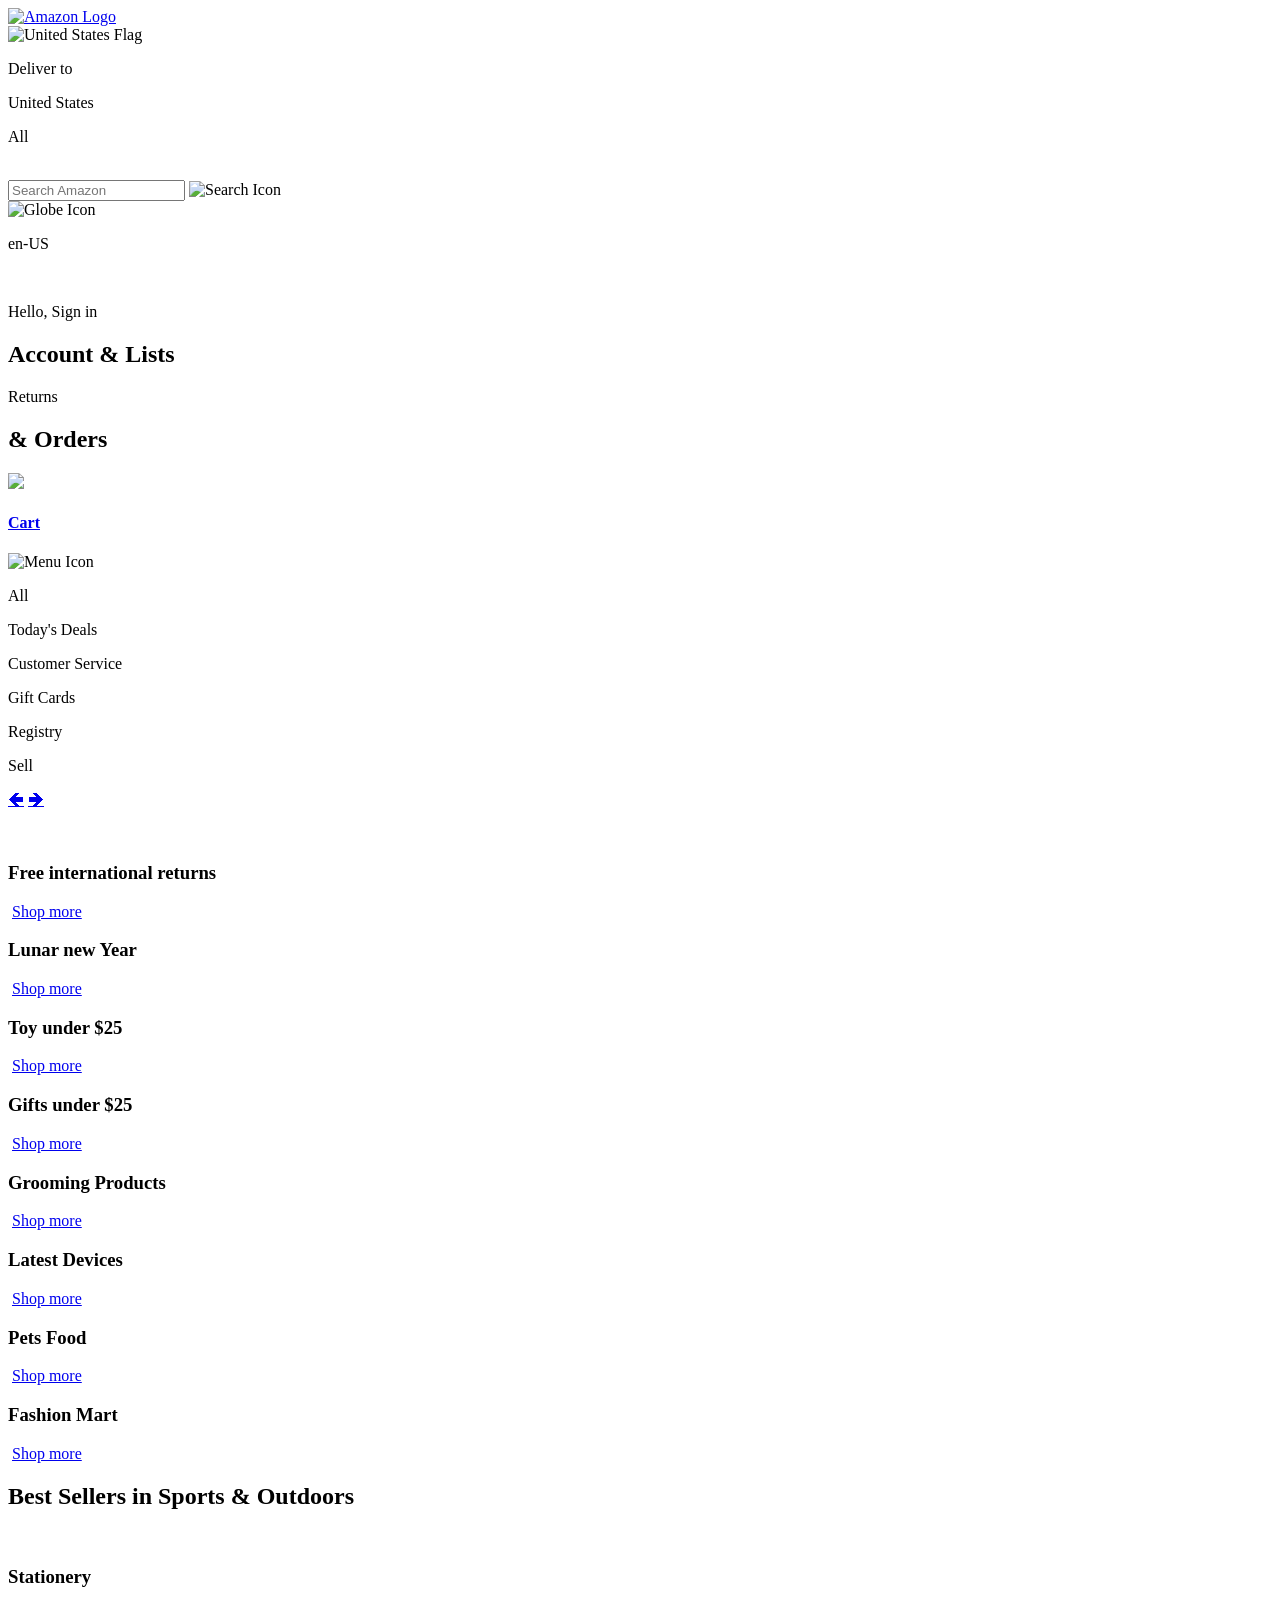
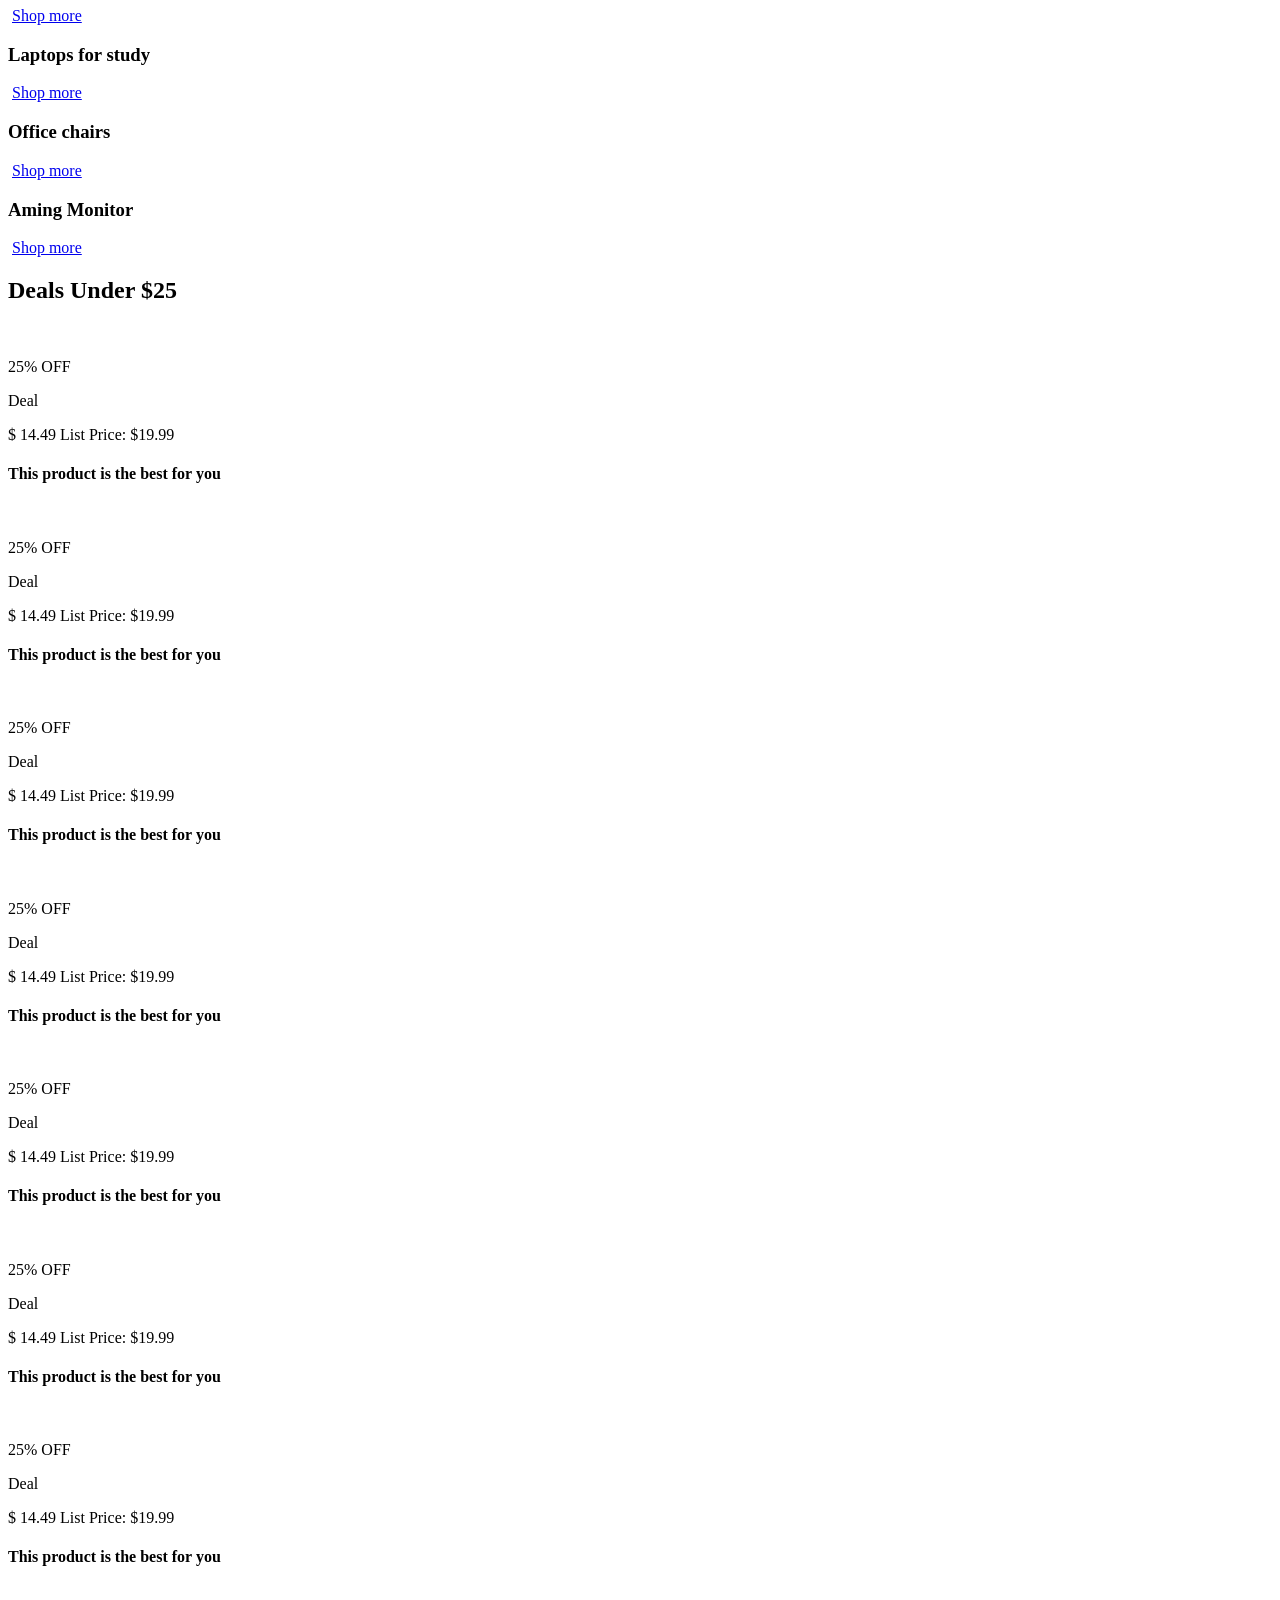
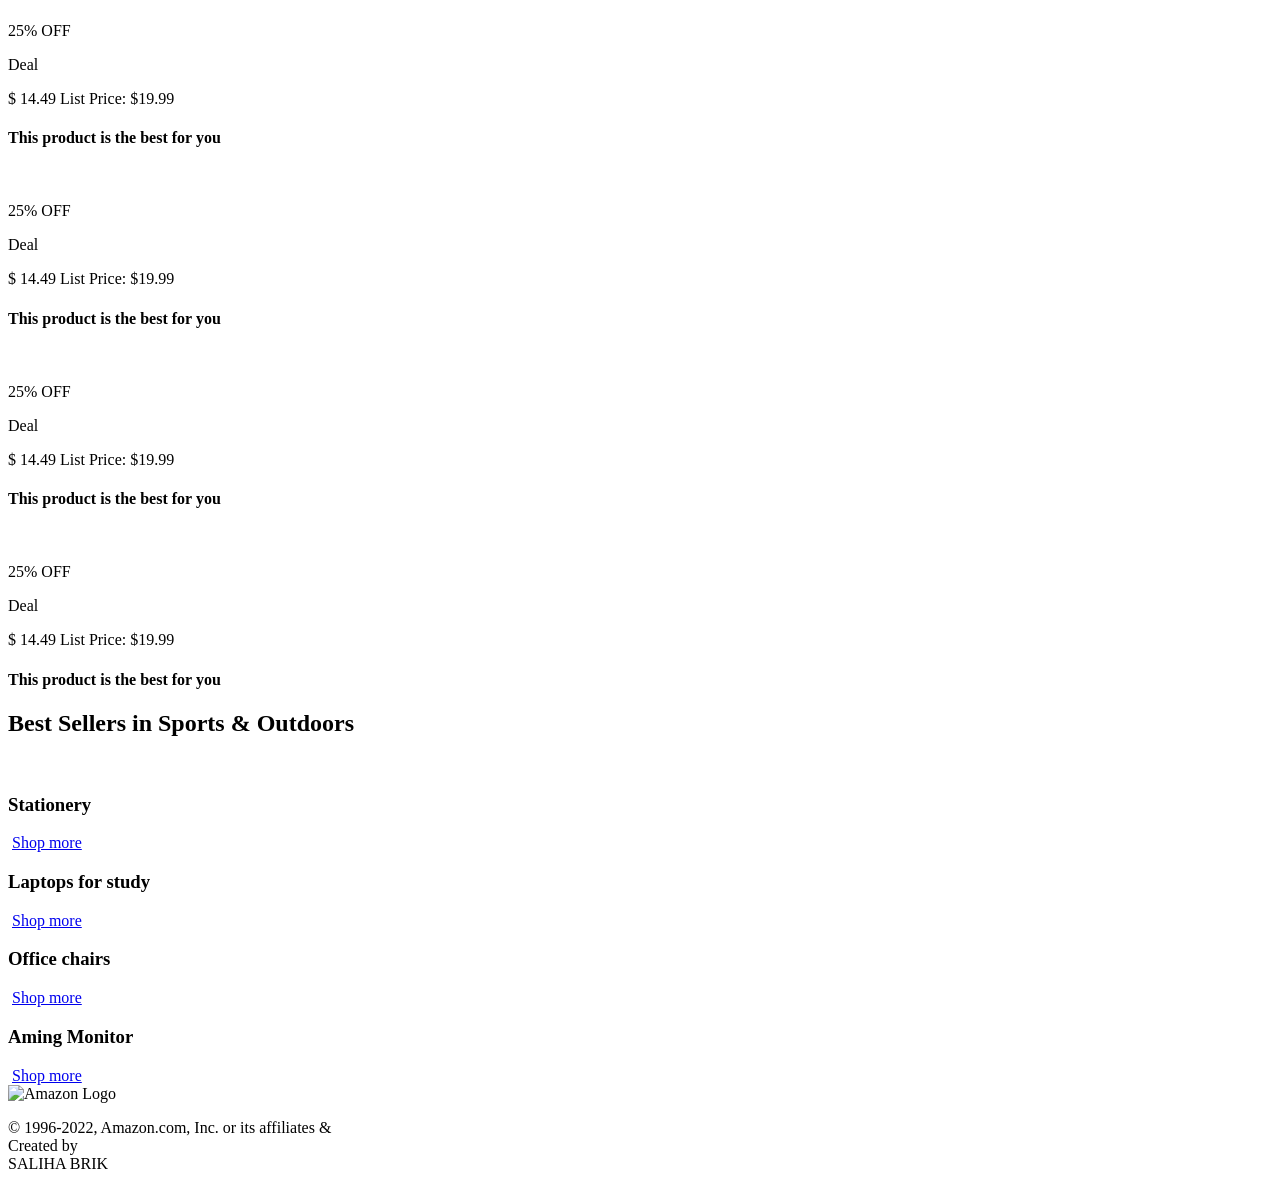
==== index.html @ 46a5f121 "Create index.html" ====
<!DOCTYPE html>
<html>
    <head>
        <meta charset="utf-8">
        <meta name="viewport" content="width=device-width, initial-scale=1.0">
        <meta http-equiv="X-UA-Compatible" content="ie=edge">
        <link rel="stylesheet" href="style.css">

        <title>Amazon Clone</title>
    </head>
    <body>
        <nav>
        <a href="/">
            <img src="./assets/amazon_logo.png" width="100" alt="Amazon Logo">
        </a>
        <div class="nav-country">

            <img src="./assets/location_icon.png" height="20" alt="United States Flag">
            <div>
                <p>Deliver to</p>
                <p>United States</p>
            </div>
        </div>
            <div class="nav-search">
                <div class="nav-search-gategory">
                    <p>All</p>
                    <img src="./assets/dropdown_icon.png" height="12" alt="">
                </div>
                <input type="text" class="nav-search-input" placeholder="Search Amazon">
                <img src="./assets/search_icon.png" class="nav-search-icon" alt="Search Icon">
            </div>

            <div class="nav-language">
                <img src="./assets/us_flag.png" width="20px" alt="Globe Icon">
                <p>en-US</p>
                <img src="./assets/dropdown_icon.png" width="12px" alt="">

            </div>

            <div class="nav-text">
                <p>Hello, Sign in</p>
                <h1>Account & Lists <img src="./assets/dropdown_icon.png" width="8px" alt=""> </h1>

            </div>
            <div class="nav-text">
                <p>Returns</p>
                <h1>& Orders </h1>

            </div>
            <a href="./cart.html" class="nav-cart">
                <img src="./assets/cart_icon.png" width="35px">
                <h4>Cart</h4>
            </a>

        </nav>

        <!--------------------------------------->
    <div class="nav-bottom">
        <div>
            <img src="./assets/menu_icon.png" width="25px" alt="Menu Icon">
            <p>All</p>
        </div>
        <p>Today's Deals</p>
        <p>Customer Service</p>
        <p>Gift Cards</p>
        <p>Registry</p>
        <p>Sell</p>
    </div>

    <!--------------------------------------->

    <div class="header-slider">
        <a href="#" class="control-prev">&#129144</a>
        <a href="#" class="control-next">&#129146</a>
        <ul>
            <img src="./assets/header1.jpg" class="header-img" alt="">
            <img src="./assets/header2.jpg"class="header-img" alt="">
            <img src="./assets/header3.jpg"class="header-img" alt="">
            <img src="./assets/header4.jpg" class="header-img"alt="">
            <img src="./assets/header5.jpg" class="header-img"alt="">
            <img src="./assets/header6.jpg" class="header-img"alt="">

        </ul>
    </div>

    <div class="box-row header-box">
        <div class="box-col">
            <h3>Free international returns</h3>
            <img src="./assets/box1-1.jpg" alt="">
            <a href="#">Shop more</a>
        </div>
        <div class="box-col">
            <h3>Lunar new Year</h3>
            <img src="./assets/box1-2.jpg" alt="">
            <a href="#">Shop more</a>
        </div>
        <div class="box-col">
            <h3>Toy under $25</h3>
            <img src="./assets/box1-3.jpg" alt="">
            <a href="#">Shop more</a>
        </div>
        <div class="box-col">
            <h3> Gifts under $25</h3>
            <img src="./assets/box1-4.jpg" alt="">
            <a href="#">Shop more</a>
        </div>
    <div class="box-row ">
        <div class="box-col">
            <h3>Grooming Products</h3>
            <img src="./assets/box2-1.jpg" alt="">
            <a href="#">Shop more</a>
        </div>
        <div class="box-col">
            <h3>Latest Devices</h3>
            <img src="./assets/box2-2.jpg" alt="">
            <a href="#">Shop more</a>
        </div>
        <div class="box-col">
            <h3>Pets Food </h3>
            <img src="./assets/box2-3.jpg" alt="">
            <a href="#">Shop more</a>
        </div>
        <div class="box-col">
            <h3>Fashion Mart</h3>
            <img src="./assets/box2-4.jpg" alt="">
            <a href="#">Shop more</a>
        </div>
    </div>
    <div class="products-slider">
        <h2>Best Sellers in Sports & Outdoors</h2>
        <div class="products">
            <img src="./assets/product1-1.jpg" alt="">
            <img src="./assets/product1-2.jpg" alt="">
            <img src="./assets/product1-3.jpg" alt="">
            <img src="./assets/product1-4.jpg" alt="">
            <img src="./assets/product1-5.jpg" alt="">
            <img src="./assets/product1-6.jpg" alt="">
            <img src="./assets/product1-7.jpg" alt="">
            <img src="./assets/product1-8.jpg" alt="">
            <img src="./assets/product1-9.jpg" alt="">
            <img src="./assets/product1-10.jpg" alt="">
        </div>
    </div>
    <div class="box-row ">
        <div class="box-col">
            <h3>Stationery</h3>
            <img src="./assets/box3-1.jpg" alt="">
            <a href="#">Shop more</a>
        </div>
        <div class="box-col">
            <h3>Laptops for study</h3>
            <img src="./assets/box3-2.jpg" alt="">
            <a href="#">Shop more</a>
        </div>
        <div class="box-col">
            <h3>Office chairs </h3>
            <img src="./assets/box3-3.jpg" alt="">
            <a href="#">Shop more</a>
        </div>
        <div class="box-col">
            <h3> Aming Monitor</h3>
            <img src="./assets/box3-4.jpg" alt="">
            <a href="#">Shop more</a>
        </div>
    </div>
    <div class="products-slider-with-price">
        <h2>Deals Under $25</h2>
        <div class="products">
        <div class="product-card">
            <div class="product-img-container">
                <img src="./assets/product2-1.jpg" alt="">
            </div>
            <div class="product-offer">
                <p>25% OFF</p> <span>Deal</span>
            </div>
            <p class="product-price">$ <span>14.49</span> List Price: $19.99</p>
            <h4>This product is the best for you </h4>

        </div>
        <div class="product-card">
            <div class="product-img-container">
                <img src="./assets/product2-2.jpg" alt="">
            </div>
            <div class="product-offer">
                <p>25% OFF</p> <span>Deal</span>
            </div>
            <p class="product-price">$ <span>14.49</span> List Price: $19.99</p>
            <h4>This product is the best for you </h4>

        </div>
        <div class="product-card">
            <div class="product-img-container">
                <img src="./assets/product2-3.jpg" alt="">
            </div>
            <div class="product-offer">
                <p>25% OFF</p> <span>Deal</span>
            </div>
            <p class="product-price">$ <span>14.49</span> List Price: $19.99</p>
            <h4>This product is the best for you </h4>

        </div>
        <div class="product-card">
            <div class="product-img-container">
                <img src="./assets/product2-4.jpg" alt="">
            </div>
            <div class="product-offer">
                <p>25% OFF</p> <span>Deal</span>
            </div>
            <p class="product-price">$ <span>14.49</span> List Price: $19.99</p>
            <h4>This product is the best for you </h4>

        </div>
        <div class="product-card">
            <div class="product-img-container">
                <img src="./assets/product2-5.jpg" alt="">
            </div>
            <div class="product-offer">
                <p>25% OFF</p> <span>Deal</span>
            </div>
            <p class="product-price">$ <span>14.49</span> List Price: $19.99</p>
            <h4>This product is the best for you </h4>

        </div>
        <div class="product-card">
            <div class="product-img-container">
                <img src="./assets/product2-6.jpg" alt="">
            </div>
            <div class="product-offer">
                <p>25% OFF</p> <span>Deal</span>
            </div>
            <p class="product-price">$ <span>14.49</span> List Price: $19.99</p>
            <h4>This product is the best for you </h4>

        </div>
        <div class="product-card">
            <div class="product-img-container">
                <img src="./assets/product2-7.jpg" alt="">
            </div>
            <div class="product-offer">
                <p>25% OFF</p> <span>Deal</span>
            </div>
            <p class="product-price">$ <span>14.49</span> List Price: $19.99</p>
            <h4>This product is the best for you </h4>

        </div>
        <div class="product-card">
            <div class="product-img-container">
                <img src="./assets/product2-8.jpg" alt="">
            </div>
            <div class="product-offer">
                <p>25% OFF</p> <span>Deal</span>
            </div>
            <p class="product-price">$ <span>14.49</span> List Price: $19.99</p>
            <h4>This product is the best for you </h4>

        </div>
        <div class="product-card">
            <div class="product-img-container">
                <img src="./assets/product2-9.jpg" alt="">
            </div>
            <div class="product-offer">
                <p>25% OFF</p> <span>Deal</span>
            </div>
            <p class="product-price">$ <span>14.49</span> List Price: $19.99</p>
            <h4>This product is the best for you </h4>

        </div>
        <div class="product-card">
            <div class="product-img-container">
                <img src="./assets/product2-10.jpg" alt="">
            </div>
            <div class="product-offer">
                <p>25% OFF</p> <span>Deal</span>
            </div>
            <p class="product-price">$ <span>14.49</span> List Price: $19.99</p>
            <h4>This product is the best for you </h4>

        </div>
        <div class="product-card">
            <div class="product-img-container">
                <img src="./assets/product2-11.jpg" alt="">
            </div>
            <div class="product-offer">
                <p>25% OFF</p> <span>Deal</span>
            </div>
            <p class="product-price">$ <span>14.49</span> List Price: $19.99</p>
            <h4>This product is the best for you </h4>

        </div>
    </div>
    </div>
    </div>
    
    
    <div class="products-slider">
        <h2>Best Sellers in Sports & Outdoors</h2>
        <div class="products">
            <img src="./assets/product1-1.jpg" alt="">
            <img src="./assets/product1-2.jpg" alt="">
            <img src="./assets/product1-3.jpg" alt="">
            <img src="./assets/product1-4.jpg" alt="">
            <img src="./assets/product1-5.jpg" alt="">
            <img src="./assets/product1-6.jpg" alt="">
            <img src="./assets/product1-7.jpg" alt="">
            <img src="./assets/product1-8.jpg" alt="">
            <img src="./assets/product1-9.jpg" alt="">
            <img src="./assets/product1-10.jpg" alt="">
        </div>
    </div>

    <div class="box-row ">
        <div class="box-col">
            <h3>Stationery</h3>
            <img src="./assets/box3-1.jpg" alt="">
            <a href="#">Shop more</a>
        </div>
        <div class="box-col">
            <h3>Laptops for study</h3>
            <img src="./assets/box3-2.jpg" alt="">
            <a href="#">Shop more</a>
        </div>
        <div class="box-col">
            <h3>Office chairs </h3>
            <img src="./assets/box3-3.jpg" alt="">
            <a href="#">Shop more</a>
        </div>
        <div class="box-col">
            <h3> Aming Monitor</h3>
            <img src="./assets/box3-4.jpg" alt="">
            <a href="#">Shop more</a>
        </div>
    </div>

<footer>
    <img src="./assets/amazon_logo.png" width="100" alt="Amazon Logo">
    <p>© 1996-2022, Amazon.com, Inc. or its affiliates & <br>Created by<br> <span>SALIHA BRIK</span></p>
</footer>

<!--------------scripts------------------------->
        <script src="script.js"></script>
    </body>
</html>
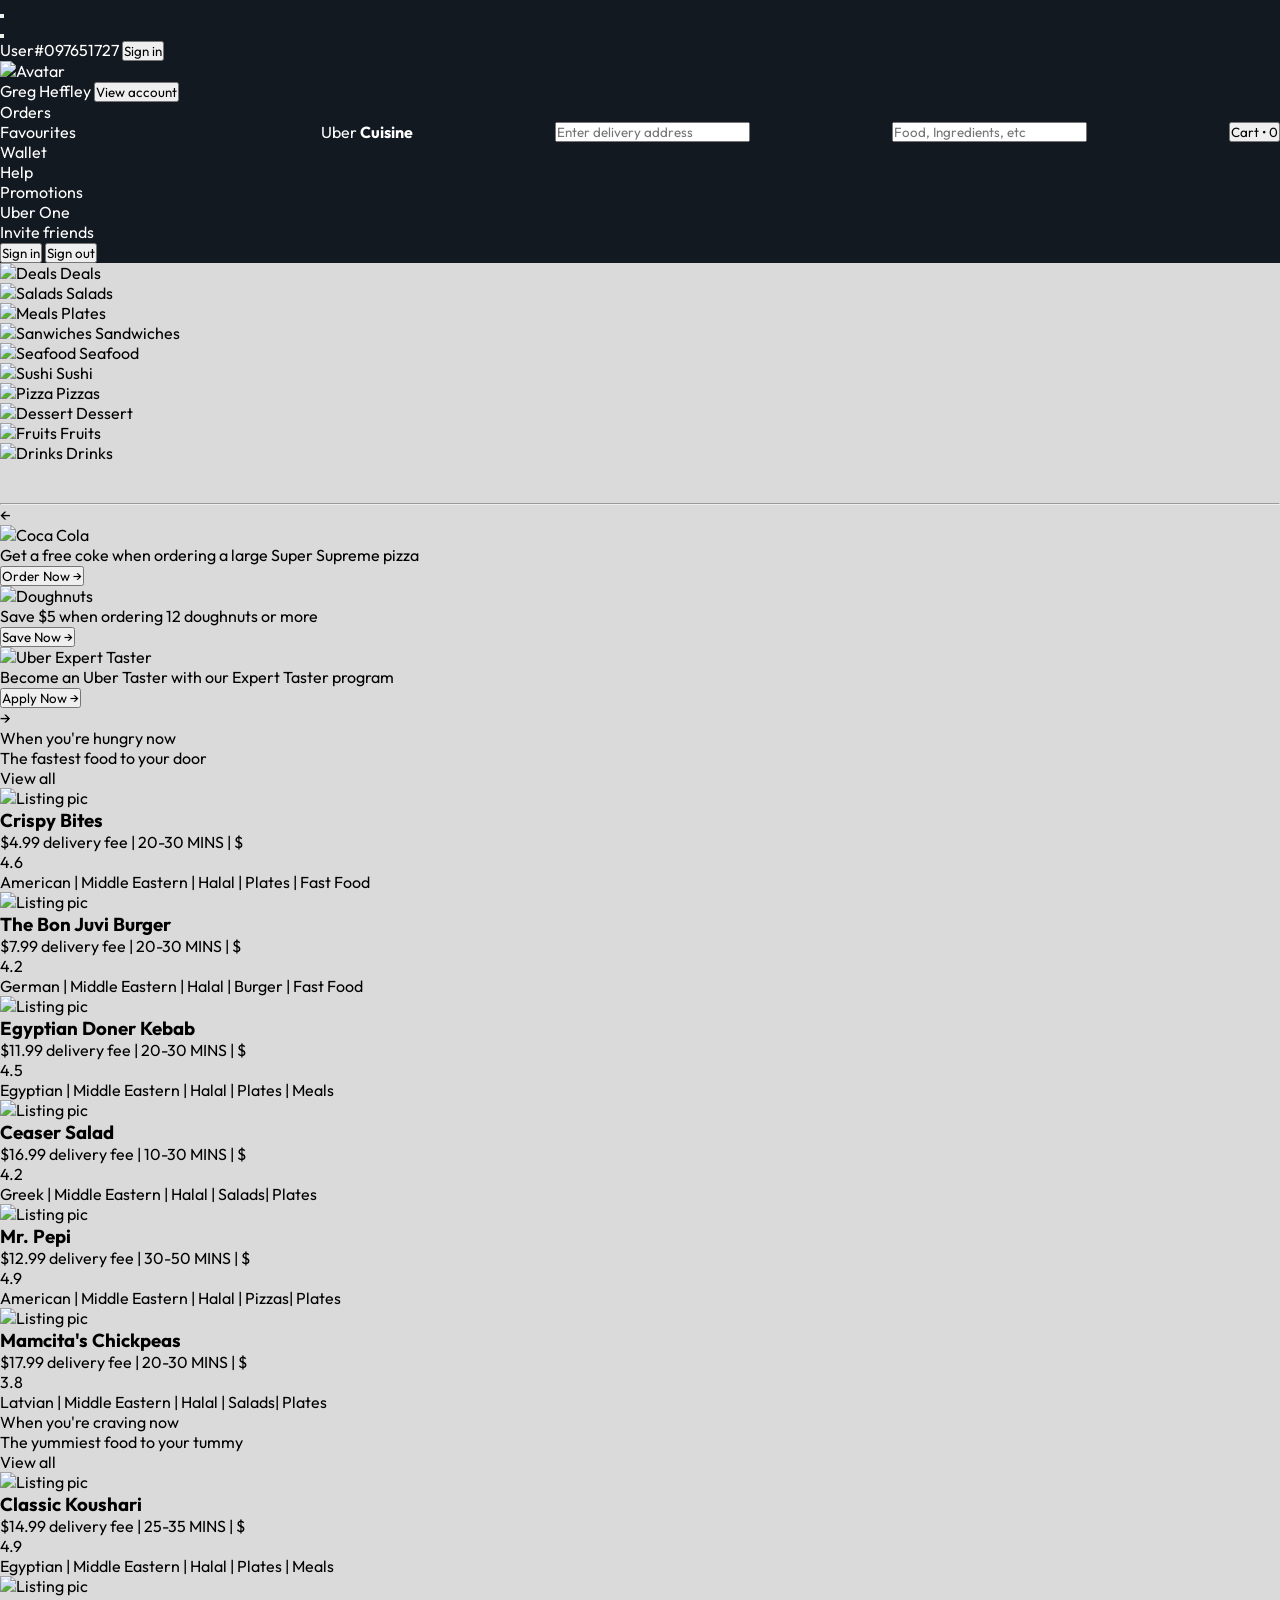
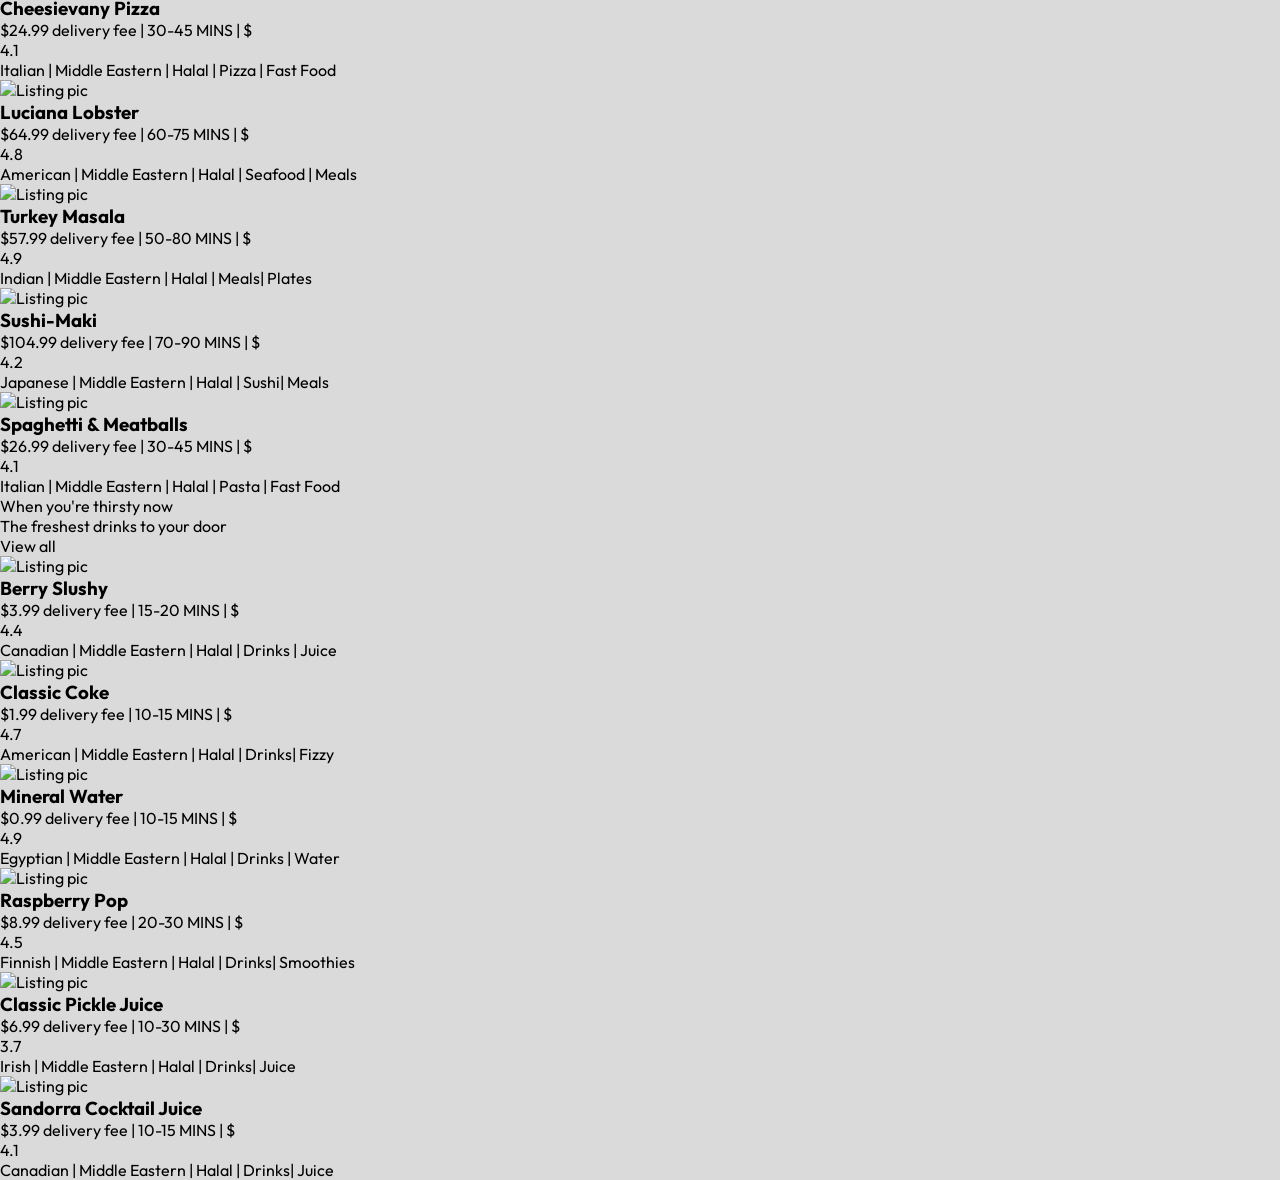
==== commit 83c7fda6: "Update index.html" ====
--- a/index.html
+++ b/index.html
@@ -1,342 +1,699 @@
 <!DOCTYPE html>
-<html>
-    <head>
-        <meta charset="utf-8">
-        <meta name="viewport" content="width=device-width, initial-scale=1.0">
-        <meta http-equiv="X-UA-Compatible" content="ie=edge">
-        <link rel="stylesheet" href="style.css">
-
-        <title>Amazon Clone</title>
-    </head>
-    <body>
-        <nav>
-        <a href="/">
-            <img src="./assets/amazon_logo.png" width="100" alt="Amazon Logo">
-        </a>
-        <div class="nav-country">
-
-            <img src="./assets/location_icon.png" height="20" alt="United States Flag">
-            <div>
-                <p>Deliver to</p>
-                <p>United States</p>
-            </div>
-        </div>
-            <div class="nav-search">
-                <div class="nav-search-gategory">
-                    <p>All</p>
-                    <img src="./assets/dropdown_icon.png" height="12" alt="">
-                </div>
-                <input type="text" class="nav-search-input" placeholder="Search Amazon">
-                <img src="./assets/search_icon.png" class="nav-search-icon" alt="Search Icon">
-            </div>
-
-            <div class="nav-language">
-                <img src="./assets/us_flag.png" width="20px" alt="Globe Icon">
-                <p>en-US</p>
-                <img src="./assets/dropdown_icon.png" width="12px" alt="">
-
-            </div>
-
-            <div class="nav-text">
-                <p>Hello, Sign in</p>
-                <h1>Account & Lists <img src="./assets/dropdown_icon.png" width="8px" alt=""> </h1>
-
-            </div>
-            <div class="nav-text">
-                <p>Returns</p>
-                <h1>& Orders </h1>
-
-            </div>
-            <a href="./cart.html" class="nav-cart">
-                <img src="./assets/cart_icon.png" width="35px">
-                <h4>Cart</h4>
-            </a>
-
-        </nav>
-
-        <!--------------------------------------->
-    <div class="nav-bottom">
-        <div>
-            <img src="./assets/menu_icon.png" width="25px" alt="Menu Icon">
-            <p>All</p>
-        </div>
-        <p>Today's Deals</p>
-        <p>Customer Service</p>
-        <p>Gift Cards</p>
-        <p>Registry</p>
-        <p>Sell</p>
+<html lang="en">
+<head>
+  <meta charset="UTF-8">
+  <meta http-equiv="X-UA-Compatible" content="IE=edge">
+  <meta name="keywords" content="HTML, CSS, JavaScript, API">
+  <meta name="description" content="Uber Eats Clone">
+  <meta name="author" content="Hatem Soliman">
+  <meta http-equiv="refresh" content="600">
+  <meta name="viewport" content="width=device-width, initial-scale=1.0">
+
+  <link rel="shortcut icon" type="x-icon" href="./Assets/uberEatsLogo.png">
+  <link rel="stylesheet" href="style.css">
+
+  <script defer src="script.js"></script>
+  <script src="https://kit.fontawesome.com/c8e4d183c2.js" crossorigin="anonymous"></script>
+
+  <title>Uber Cuisine</title>
+</head>
+
+<body>
+  <nav>
+    <div class="btn__menu">
+      <button class="btn__menu" onclick="openMenu()">
+        <i class="fas fa-bars"></i>
+      </button>
+      <div class="menu__backdrop">
+        <button class="btn__menu btn__menu--close" onclick="closeMenu()">
+          <i class="fas fa-times"></i>
+        </button>
+        <div id="sign-out__status" class="account__container">
+          <figure class="account__img--wrapper">
+            <i class="far fa-user-circle account__img"></i>
+          </figure>
+          <div class="account__preview">
+            <span class="account__name">User#097651727</span>
+            <span>
+              <button id="sign-in" class="account__viewer">Sign in</butt>
+            </span>
+          </div>
+        </div>
+        <div id="sign-in__status" class="account__container--logged">
+          <figure class="account__img--wrapper-logged">
+            <img src="./Assets/man-avatar.png" alt="Avatar" class="account__img--logged" title="Cartoon icons created by GeekClick - Flaticon">
+          </figure>
+          <div class="account__preview--logged">
+            <span class="account__name--logged">Greg Heffley</span>
+            <span>
+              <button id="sign-out" class="account__viewer--logged no-cursor" href="">View account</button>
+            </span>
+          </div>
+        </div>
+        <ul class="menu__links">
+          <li class="menu__list">
+            <i class="menu__link--icon fas fa-ticket-alt"></i>
+            <a href="#home-section" class="menu__link no-cursor" onclick="closeMenu()">Orders</a>
+          </li>
+          <li class="menu__list">
+            <i class="menu__link--icon fas fa-heart"></i>
+            <a href="#about-section" class="menu__link no-cursor" onclick="closeMenu()">Favourites</a>
+          </li>
+          <li class="menu__list">
+            <i class="menu__link--icon fas fa-wallet"></i>
+            <a href="#projects-section" class="menu__link no-cursor" onclick="closeMenu()">Wallet</a>
+          </li>
+          <li class="menu__list">
+            <i class="menu__link--icon far fa-life-ring"></i>
+            <a href="#contact-section" class="menu__link no-cursor" onclick="closeMenu()">Help</a>
+          </li>
+          <li class="menu__list">
+            <i class="menu__link--icon fas fa-tags"></i>
+            <a href="#contact-section" class="menu__link no-cursor" onclick="closeMenu()">Promotions</a>
+          </li>
+          <li class="menu__list">
+            <i class="menu__link--icon fab fa-uber"></i>
+            <a href="#contact-section" class="menu__link no-cursor" onclick="closeMenu()">Uber One</a>
+          </li>
+          <li class="menu__list">
+            <i class="menu__link--icon fas fa-gift"></i>
+            <a href="#contact-section" class="menu__link no-cursor" onclick="closeMenu()">Invite friends</a>
+          </li>
+        </ul>
+        <button id="sign-in-two" class="menu__btn--sign">Sign in</button>
+        <button id="sign-out-two" class="menu__btn--sign">Sign out</button>
+      </div>
     </div>
-
-    <!--------------------------------------->
-
-    <div class="header-slider">
-        <a href="#" class="control-prev">&#129144</a>
-        <a href="#" class="control-next">&#129146</a>
-        <ul>
-            <img src="./assets/header1.jpg" class="header-img" alt="">
-            <img src="./assets/header2.jpg"class="header-img" alt="">
-            <img src="./assets/header3.jpg"class="header-img" alt="">
-            <img src="./assets/header4.jpg" class="header-img"alt="">
-            <img src="./assets/header5.jpg" class="header-img"alt="">
-            <img src="./assets/header6.jpg" class="header-img"alt="">
-
+    <span id="logo" class="logo">Uber <span class="orange"><b>Cuisine</b></span></span>
+    <div class="address__search--wrapper">
+      <i class="fas fa-map-marker-alt"></i>
+      <input class="address__search" type="search" placeholder="Enter delivery address">
+    </div>
+    <div class="item__search--wrapper">
+      <a id="search-btn" href="index-2.html">
+        <i class="fas fa-search"></i>
+        <input id="search-input" class="item__search" type="text" placeholder="Food, Ingredients, etc">
+      </a>
+    </div>
+    <button id="item__cart--btn" class="item__cart--btn">
+      <i class="fas fa-shopping-cart"></i>
+      <span class="item__cart--name">Cart •</span>
+      <span id="item__cart--count" class="item__cart--count">0</span>
+    </button>
+  </nav>
+
+  <div class="container">
+    <ul class="category__list">
+      <li class="category__item">
+        <img class="category__img" src="./Assets/deals.png" alt="Deals">
+        <span class="category__name">Deals</span>
+      </li>
+      <li class="category__item">
+        <img class="category__img" src="./Assets/salad.png" alt="Salads" title="Salad icons created by Freepik - Flaticon">
+        <span class="category__name">Salads</span>
+      </li>
+      <li class="category__item">
+        <img class="category__img" src="./Assets/tteok.png" alt="Meals" title="Korea icons created by justicon - Flaticon">
+        <span class="category__name">Plates</span>
+      </li>
+      <li class="category__item">
+        <img class="category__img" src="./Assets/burger.png" alt="Sanwiches" title="Burger icons created by Freepik - Flaticon">
+        <span class="category__name">Sandwiches</span>
+      </li>
+      <li class="category__item">
+        <img class="category__img" src="./Assets/fish.png" alt="Seafood" title="Fish icons created by Freepik - Flaticon">
+        <span class="category__name">Seafood</span>
+      </li>
+      <li class="category__item">
+        <img class="category__img" src="./Assets/japanese-food.png" alt="Sushi" title="Japanese food icons created by amonrat rungreangfangsai - Flaticon">
+        <span class="category__name">Sushi</span>
+      </li>
+      <li class="category__item">
+        <img class="category__img" src="./Assets/pizza.png" alt="Pizza" title="Pizza icons created by Freepik - Flaticon">
+        <span class="category__name">Pizzas</span>
+      </li>
+      <li class="category__item">
+        <img class="category__img" src="./Assets/cupcake.png" alt="Dessert" title="Dessert icons created by Freepik - Flaticon">
+        <span class="category__name">Dessert</span>
+      </li>
+      <li class="category__item">
+        <img class="category__img" src="./Assets/fruits.png" alt="Fruits" title="Fruits icons created by Freepik - Flaticon">
+        <span class="category__name">Fruits</span>
+      </li>
+      <li class="category__item">
+        <img class="category__img" src="./Assets/drink.png" alt="Drinks" title="Drink icons created by Smashicons - Flaticon">
+        <span class="category__name">Drinks</span>
+      </li>
+      <li class="category__item mobile__nav--icons">
+        <figure class="search__wrapper--mobile">
+          <i id="gps__icon" class="fas fa-map-marker-alt search__icon--mobile"></i>
+        </figure>
+      </li>
+      <li class="category__item mobile__nav--icons">
+        <figure class="search__wrapper--mobile">
+          <a href="index-2.html">
+            <i class="fas fa-search search__icon--mobile"></i>
+          </a>
+        </figure>
+      </li>
+    </ul>
+  </div>
+
+  <hr class="separators">
+
+  <section id="slider-section">
+    <div class="container">
+      <div class="slider__section--wrapper">
+        <span class="slider__arrow">←</span>
+        <ul class="slider__options">
+          <li class="slider__option">
+            <img class="slider__option--img" src="./Assets/coca-cola-2.png" alt="Coca Cola" title="Photo by Ayesha C on Unsplash">
+            <div class="slider__option--title">Get a free coke when ordering a large Super Supreme pizza</div>
+            <button class="slider__option--btn">
+              <a href="" class="slider__option--anchor">Order Now →</a>
+            </button>
+          </li>
+          <li class="slider__option">
+            <img class="slider__option--img" src="./Assets/doughnuts.png" alt="Doughnuts" title="Photo by Anastasiia Chepinska on Unsplash">
+            <div class="slider__option--title">Save $5 when ordering 12 doughnuts or more</div>
+            <button class="slider__option--btn">
+              <a href="" class="slider__option--anchor">Save Now →</a>
+            </button>
+          </li>
+          <li class="slider__option">
+            <img class="slider__option--img" src="./Assets/tester.png" alt="Uber Expert Taster" title="Photo by The BlackRabbit on Unsplash">
+            <div class="slider__option--title">Become an Uber Taster with our Expert Taster program</div>
+            <button class="slider__option--btn">
+              <a href="" class="slider__option--anchor">Apply Now →</a>
+            </button>
+          </li>
         </ul>
+        <span class="slider__arrow">→</span>
+      </div>
     </div>
-
-    <div class="box-row header-box">
-        <div class="box-col">
-            <h3>Free international returns</h3>
-            <img src="./assets/box1-1.jpg" alt="">
-            <a href="#">Shop more</a>
-        </div>
-        <div class="box-col">
-            <h3>Lunar new Year</h3>
-            <img src="./assets/box1-2.jpg" alt="">
-            <a href="#">Shop more</a>
-        </div>
-        <div class="box-col">
-            <h3>Toy under $25</h3>
-            <img src="./assets/box1-3.jpg" alt="">
-            <a href="#">Shop more</a>
-        </div>
-        <div class="box-col">
-            <h3> Gifts under $25</h3>
-            <img src="./assets/box1-4.jpg" alt="">
-            <a href="#">Shop more</a>
-        </div>
-    <div class="box-row ">
-        <div class="box-col">
-            <h3>Grooming Products</h3>
-            <img src="./assets/box2-1.jpg" alt="">
-            <a href="#">Shop more</a>
-        </div>
-        <div class="box-col">
-            <h3>Latest Devices</h3>
-            <img src="./assets/box2-2.jpg" alt="">
-            <a href="#">Shop more</a>
-        </div>
-        <div class="box-col">
-            <h3>Pets Food </h3>
-            <img src="./assets/box2-3.jpg" alt="">
-            <a href="#">Shop more</a>
-        </div>
-        <div class="box-col">
-            <h3>Fashion Mart</h3>
-            <img src="./assets/box2-4.jpg" alt="">
-            <a href="#">Shop more</a>
-        </div>
+  </section>
+  
+
+  <section id="listings-section">
+    <div class="listings">
+      <div class="container">
+        <div class="listings__header--section">
+          <div class="header__title">When you're hungry now</div>
+          <span class="header__subtitle">The fastest food to your door</span>
+          <div class="header__view--options">
+            <a class="header__view--options--link" href="index-2.html">View all</a>
+          </div>
+        </div>
+        <div class="listings__grid">
+          <div class="listings__col">
+            <div class="listings__grid--element">
+              <div class="image">
+                <img
+                  src="https://images.unsplash.com/photo-1562967914-01efa7e87832?ixlib=rb-1.2.1&ixid=eyJhcHBfaWQiOjEyMDd9&auto=format&fit=crop&w=2252&q=80"
+                  alt="Listing pic"
+                />
+              </div>
+              <div class="text">
+                <div class="text__title">
+                  <h3>Crispy Bites</h3>
+                  <div class="info">
+                    <span>$4.99 delivery fee | 20-30 MINS | $</span>
+                  </div>
+                </div>
+                <div class="rating">
+                  <span class="circle">4.6</span>
+                </div>
+              </div>
+              <div class="text__lower">
+                <span class="smallText"
+                  >American | Middle Eastern | Halal | Plates | Fast Food</span
+                >
+              </div>
+            </div>
+            <div class="listings__grid--element">
+              <div class="image">
+                <img
+                  src="https://images.unsplash.com/photo-1550547660-d9450f859349?ixlib=rb-1.2.1&ixid=eyJhcHBfaWQiOjEyMDd9&auto=format&fit=crop&w=1301&q=80"
+                  alt="Listing pic"
+                />
+              </div>
+              <div class="text">
+                <div class="text__title">
+                  <h3>The Bon Juvi Burger</h3>
+                  <div class="info">
+                    <span>$7.99 delivery fee | 20-30 MINS | $</span>
+                  </div>
+                </div>
+                <div class="rating">
+                  <span class="circle">4.2</span>
+                </div>
+              </div>
+              <div class="text__lower">
+                <span class="smallText"
+                  >German | Middle Eastern | Halal | Burger | Fast Food</span
+                >
+              </div>
+            </div>
+            <div class="listings__grid--element">
+              <div class="image">
+                <img
+                  src="https://images.unsplash.com/photo-1532636875304-0c89119d9b4d?ixlib=rb-1.2.1&ixid=eyJhcHBfaWQiOjEyMDd9&auto=format&fit=crop&w=2250&q=80"
+                  alt="Listing pic"
+                />
+              </div>
+              <div class="text">
+                <div class="text__title">
+                  <h3>Egyptian Doner Kebab</h3>
+                  <div class="info">
+                    <span>$11.99 delivery fee | 20-30 MINS | $</span>
+                  </div>
+                </div>
+                <div class="rating">
+                  <span class="circle">4.5</span>
+                </div>
+              </div>
+              <div class="text__lower">
+                <span class="smallText"
+                  >Egyptian | Middle Eastern | Halal | Plates | Meals</span
+                >
+              </div>
+            </div>
+          </div>
+          <div class="listings__col">
+            <div class="listings__grid--element">
+              <div class="image">
+                <img
+                  src="https://images.unsplash.com/photo-1540189549336-e6e99c3679fe?ixlib=rb-1.2.1&ixid=eyJhcHBfaWQiOjEyMDd9&auto=format&fit=crop&w=934&q=80"
+                  alt="Listing pic"
+                />
+              </div>
+              <div class="text">
+                <div class="text__title">
+                  <h3>Ceaser Salad</h3>
+                  <div class="info">
+                    <span>$16.99 delivery fee | 10-30 MINS | $</span>
+                  </div>
+                </div>
+                <div class="rating">
+                  <span class="circle">4.2</span>
+                </div>
+              </div>
+              <div class="text__lower">
+                <span class="smallText"
+                  >Greek | Middle Eastern | Halal | Salads| Plates</span
+                >
+              </div>
+            </div>
+            <div class="listings__grid--element">
+              <div class="image">
+                <img
+                  src="https://images.unsplash.com/photo-1506354666786-959d6d497f1a?ixlib=rb-1.2.1&ixid=eyJhcHBfaWQiOjEyMDd9&auto=format&fit=crop&w=2250&q=80"
+                  alt="Listing pic"
+                />
+              </div>
+              <div class="text">
+                <div class="text__title">
+                  <h3>Mr. Pepi</h3>
+                  <div class="info">
+                    <span>$12.99 delivery fee | 30-50 MINS | $</span>
+                  </div>
+                </div>
+                <div class="rating">
+                  <span class="circle">4.9</span>
+                </div>
+              </div>
+              <div class="text__lower">
+                <span class="smallText"
+                  >American | Middle Eastern | Halal | Pizzas| Plates</span
+                >
+              </div>
+            </div>
+            <div class="listings__grid--element">
+              <div class="image">
+                <img
+                  src="https://images.unsplash.com/photo-1512621776951-a57141f2eefd?ixlib=rb-1.2.1&ixid=eyJhcHBfaWQiOjEyMDd9&auto=format&fit=crop&w=2250&q=80"
+                  alt="Listing pic"
+                />
+              </div>
+              <div class="text">
+                <div class="text__title">
+                  <h3>Mamcita's Chickpeas</h3>
+                  <div class="info">
+                    <span>$17.99 delivery fee | 20-30 MINS | $</span>
+                  </div>
+                </div>
+                <div class="rating">
+                  <span class="circle">3.8</span>
+                </div>
+              </div>
+              <div class="text__lower">
+                <span class="smallText"
+                  >Latvian | Middle Eastern | Halal | Salads| Plates</span
+                >
+              </div>
+            </div>
+          </div>
+        </div>
+      </div>
     </div>
-    <div class="products-slider">
-        <h2>Best Sellers in Sports & Outdoors</h2>
-        <div class="products">
-            <img src="./assets/product1-1.jpg" alt="">
-            <img src="./assets/product1-2.jpg" alt="">
-            <img src="./assets/product1-3.jpg" alt="">
-            <img src="./assets/product1-4.jpg" alt="">
-            <img src="./assets/product1-5.jpg" alt="">
-            <img src="./assets/product1-6.jpg" alt="">
-            <img src="./assets/product1-7.jpg" alt="">
-            <img src="./assets/product1-8.jpg" alt="">
-            <img src="./assets/product1-9.jpg" alt="">
-            <img src="./assets/product1-10.jpg" alt="">
-        </div>
+  
+    <!-- Second Listing -->
+    <div class="listings">
+      <div class="container">
+        <div class="listings__header--section">
+          <div class="header__title">When you're craving now</div>
+          <span class="header__subtitle">The yummiest food to your tummy</span>
+          <div class="header__view--options">
+            <a class="header__view--options--link" href="index-2.html">View all</a>
+          </div>
+        </div>
+        <div class="listings__grid">
+          <div class="listings__col">
+            <div class="listings__grid--element">
+              <div class="image">
+                <img
+                  src="./Assets/koushari.jpg"
+                  alt="Listing pic"
+                />
+              </div>
+              <div class="text">
+                <div class="text__title">
+                  <h3>Classic Koushari</h3>
+                  <div class="info">
+                    <span>$14.99 delivery fee | 25-35 MINS | $</span>
+                  </div>
+                </div>
+                <div class="rating">
+                  <span class="circle">4.9</span>
+                </div>
+              </div>
+              <div class="text__lower">
+                <span class="smallText"
+                  >Egyptian | Middle Eastern | Halal | Plates | Meals</span
+                >
+              </div>
+            </div>
+            <div class="listings__grid--element">
+              <div class="image">
+                <img
+                  src="./Assets/pizza.jpg"
+                  alt="Listing pic"
+                  title="Photo by Ivan Torres on Unsplash"
+                />
+              </div>
+              <div class="text">
+                <div class="text__title">
+                  <h3>Cheesievany Pizza</h3>
+                  <div class="info">
+                    <span>$24.99 delivery fee | 30-45 MINS | $</span>
+                  </div>
+                </div>
+                <div class="rating">
+                  <span class="circle">4.1</span>
+                </div>
+              </div>
+              <div class="text__lower">
+                <span class="smallText"
+                  >Italian | Middle Eastern | Halal | Pizza | Fast Food</span
+                >
+              </div>
+            </div>
+            <div class="listings__grid--element">
+              <div class="image">
+                <img
+                  src="./Assets/lobster.jpg"
+                  alt="Listing pic"
+                  title="Photo by Ratapan Anantawat on Unsplash"
+                />
+              </div>
+              <div class="text">
+                <div class="text__title">
+                  <h3>Luciana Lobster</h3>
+                  <div class="info">
+                    <span>$64.99 delivery fee | 60-75 MINS | $</span>
+                  </div>
+                </div>
+                <div class="rating">
+                  <span class="circle">4.8</span>
+                </div>
+              </div>
+              <div class="text__lower">
+                <span class="smallText"
+                  >American | Middle Eastern | Halal | Seafood | Meals</span
+                >
+              </div>
+            </div>
+          </div>
+          <div class="listings__col">
+            <div class="listings__grid--element">
+              <div class="image">
+                <img
+                  src="./Assets/turkey.jpg"
+                  alt="Listing pic"
+                  title="Photo by Farhad Ibrahimzade on Unsplash"
+                />
+              </div>
+              <div class="text">
+                <div class="text__title">
+                  <h3>Turkey Masala</h3>
+                  <div class="info">
+                    <span>$57.99 delivery fee | 50-80 MINS | $</span>
+                  </div>
+                </div>
+                <div class="rating">
+                  <span class="circle">4.9</span>
+                </div>
+              </div>
+              <div class="text__lower">
+                <span class="smallText"
+                  >Indian | Middle Eastern | Halal | Meals| Plates</span
+                >
+              </div>
+            </div>
+            <div class="listings__grid--element">
+              <div class="image">
+                <img
+                  src="./Assets/sushi maki.jpg"
+                  alt="Listing pic"
+                  title="Photo by Jakub Dziubak on Unsplash"
+                />
+              </div>
+              <div class="text">
+                <div class="text__title">
+                  <h3>Sushi-Maki</h3>
+                  <div class="info">
+                    <span>$104.99 delivery fee | 70-90 MINS | $</span>
+                  </div>
+                </div>
+                <div class="rating">
+                  <span class="circle">4.2</span>
+                </div>
+              </div>
+              <div class="text__lower">
+                <span class="smallText"
+                  >Japanese | Middle Eastern | Halal | Sushi| Meals</span
+                >
+              </div>
+            </div>
+            <div class="listings__grid--element">
+              <div class="image">
+                <img
+                  src="./Assets/spmb.jpg"
+                  alt="Listing pic"
+                  title="Photo by No Revisions on Unsplash"
+                />
+              </div>
+              <div class="text">
+                <div class="text__title">
+                  <h3>Spaghetti & Meatballs</h3>
+                  <div class="info">
+                    <span>$26.99 delivery fee | 30-45 MINS | $</span>
+                  </div>
+                </div>
+                <div class="rating">
+                  <span class="circle">4.1</span>
+                </div>
+              </div>
+              <div class="text__lower">
+                <span class="smallText"
+                  >Italian | Middle Eastern | Halal | Pasta | Fast Food</span
+                >
+              </div>
+            </div>
+          </div>
+        </div>
+      </div>
     </div>
-    <div class="box-row ">
-        <div class="box-col">
-            <h3>Stationery</h3>
-            <img src="./assets/box3-1.jpg" alt="">
-            <a href="#">Shop more</a>
-        </div>
-        <div class="box-col">
-            <h3>Laptops for study</h3>
-            <img src="./assets/box3-2.jpg" alt="">
-            <a href="#">Shop more</a>
-        </div>
-        <div class="box-col">
-            <h3>Office chairs </h3>
-            <img src="./assets/box3-3.jpg" alt="">
-            <a href="#">Shop more</a>
-        </div>
-        <div class="box-col">
-            <h3> Aming Monitor</h3>
-            <img src="./assets/box3-4.jpg" alt="">
-            <a href="#">Shop more</a>
-        </div>
+  
+    <!-- Third Listing -->
+    <div class="listings">
+      <div class="container">
+        <div class="listings__header--section">
+          <div class="header__title">When you're thirsty now</div>
+          <span class="header__subtitle">The freshest drinks to your door</span>
+          <div class="header__view--options">
+            <a class="header__view--options--link" href="index-2.html">View all</a>
+          </div>
+        </div>
+        <div class="listings__grid">
+          <div class="listings__col">
+            <div class="listings__grid--element">
+              <div class="image">
+                <img
+                  src="./Assets/juice-jar.jpg"
+                  alt="Listing pic"
+                  title="Photo by Yulia Khlebnikova on Unsplash"
+                />
+              </div>
+              <div class="text">
+                <div class="text__title">
+                  <h3>Berry Slushy</h3>
+                  <div class="info">
+                    <span>$3.99 delivery fee | 15-20 MINS | $</span>
+                  </div>
+                </div>
+                <div class="rating">
+                  <span class="circle">4.4</span>
+                </div>
+              </div>
+              <div class="text__lower">
+                <span class="smallText"
+                  >Canadian | Middle Eastern | Halal | Drinks | Juice</span
+                >
+              </div>
+            </div>
+            <div class="listings__grid--element">
+              <div class="image">
+                <img
+                  src="./Assets/soda.jpg"
+                  alt="Listing pic"
+                  title="Photo by Qasim Malick on Unsplash"
+                />
+              </div>
+              <div class="text">
+                <div class="text__title">
+                  <h3>Classic Coke</h3>
+                  <div class="info">
+                    <span>$1.99 delivery fee | 10-15 MINS | $</span>
+                  </div>
+                </div>
+                <div class="rating">
+                  <span class="circle">4.7</span>
+                </div>
+              </div>
+              <div class="text__lower">
+                <span class="smallText"
+                  >American | Middle Eastern | Halal | Drinks| Fizzy</span
+                >
+              </div>
+            </div>
+            <div class="listings__grid--element">
+              <div class="image">
+                <img
+                  src="./Assets/water.jpg"
+                  alt="Listing pic"
+                  title="Photo by Steve Johnson on Unsplash"
+                />
+              </div>
+              <div class="text">
+                <div class="text__title">
+                  <h3>Mineral Water</h3>
+                  <div class="info">
+                    <span>$0.99 delivery fee | 10-15 MINS | $</span>
+                  </div>
+                </div>
+                <div class="rating">
+                  <span class="circle">4.9</span>
+                </div>
+              </div>
+              <div class="text__lower">
+                <span class="smallText"
+                  >Egyptian | Middle Eastern | Halal | Drinks | Water</span
+                >
+              </div>
+            </div>
+          </div>
+          <div class="listings__col">
+            <div class="listings__grid--element">
+              <div class="image">
+                <img
+                  src="./Assets/rasberry_pop.jpg"
+                  alt="Listing pic"
+                  title="Photo by LyfeFuel on Unsplash"
+                />
+              </div>
+              <div class="text">
+                <div class="text__title">
+                  <h3>Raspberry Pop</h3>
+                  <div class="info">
+                    <span>$8.99 delivery fee | 20-30 MINS | $</span>
+                  </div>
+                </div>
+                <div class="rating">
+                  <span class="circle">4.5</span>
+                </div>
+              </div>
+              <div class="text__lower">
+                <span class="smallText"
+                  >Finnish | Middle Eastern | Halal | Drinks| Smoothies</span
+                >
+              </div>
+            </div>
+            <div class="listings__grid--element">
+              <div class="image">
+                <img
+                  src="./Assets/markus-winkler-b_xYQe69eec-unsplash.jpg"
+                  alt="Listing pic"
+                  title="Photo by Markus Winkler on Unsplash"
+                />
+              </div>
+              <div class="text">
+                <div class="text__title">
+                  <h3>Classic Pickle Juice</h3>
+                  <div class="info">
+                    <span>$6.99 delivery fee | 10-30 MINS | $</span>
+                  </div>
+                </div>
+                <div class="rating">
+                  <span class="circle">3.7</span>
+                </div>
+              </div>
+              <div class="text__lower">
+                <span class="smallText"
+                  >Irish | Middle Eastern | Halal | Drinks| Juice</span
+                >
+              </div>
+            </div>
+            <div class="listings__grid--element">
+              <div class="image">
+                <img
+                  src="./Assets/olena-sergienko-YhMZRcdjARQ-unsplash.jpg"
+                  alt="Listing pic"
+                  title="Photo by Olena Sergienko on Unsplash"
+                />
+              </div>
+              <div class="text">
+                <div class="text__title">
+                  <h3>Sandorra Cocktail Juice</h3>
+                  <div class="info">
+                    <span>$3.99 delivery fee | 10-15 MINS | $</span>
+                  </div>
+                </div>
+                <div class="rating">
+                  <span class="circle">4.1</span>
+                </div>
+              </div>
+              <div class="text__lower">
+                <span class="smallText"
+                  >Canadian | Middle Eastern | Halal | Drinks| Juice</span
+                >
+              </div>
+            </div>
+          </div>
+        </div>
+      </div>
     </div>
-    <div class="products-slider-with-price">
-        <h2>Deals Under $25</h2>
-        <div class="products">
-        <div class="product-card">
-            <div class="product-img-container">
-                <img src="./assets/product2-1.jpg" alt="">
-            </div>
-            <div class="product-offer">
-                <p>25% OFF</p> <span>Deal</span>
-            </div>
-            <p class="product-price">$ <span>14.49</span> List Price: $19.99</p>
-            <h4>This product is the best for you </h4>
-
-        </div>
-        <div class="product-card">
-            <div class="product-img-container">
-                <img src="./assets/product2-2.jpg" alt="">
-            </div>
-            <div class="product-offer">
-                <p>25% OFF</p> <span>Deal</span>
-            </div>
-            <p class="product-price">$ <span>14.49</span> List Price: $19.99</p>
-            <h4>This product is the best for you </h4>
-
-        </div>
-        <div class="product-card">
-            <div class="product-img-container">
-                <img src="./assets/product2-3.jpg" alt="">
-            </div>
-            <div class="product-offer">
-                <p>25% OFF</p> <span>Deal</span>
-            </div>
-            <p class="product-price">$ <span>14.49</span> List Price: $19.99</p>
-            <h4>This product is the best for you </h4>
-
-        </div>
-        <div class="product-card">
-            <div class="product-img-container">
-                <img src="./assets/product2-4.jpg" alt="">
-            </div>
-            <div class="product-offer">
-                <p>25% OFF</p> <span>Deal</span>
-            </div>
-            <p class="product-price">$ <span>14.49</span> List Price: $19.99</p>
-            <h4>This product is the best for you </h4>
-
-        </div>
-        <div class="product-card">
-            <div class="product-img-container">
-                <img src="./assets/product2-5.jpg" alt="">
-            </div>
-            <div class="product-offer">
-                <p>25% OFF</p> <span>Deal</span>
-            </div>
-            <p class="product-price">$ <span>14.49</span> List Price: $19.99</p>
-            <h4>This product is the best for you </h4>
-
-        </div>
-        <div class="product-card">
-            <div class="product-img-container">
-                <img src="./assets/product2-6.jpg" alt="">
-            </div>
-            <div class="product-offer">
-                <p>25% OFF</p> <span>Deal</span>
-            </div>
-            <p class="product-price">$ <span>14.49</span> List Price: $19.99</p>
-            <h4>This product is the best for you </h4>
-
-        </div>
-        <div class="product-card">
-            <div class="product-img-container">
-                <img src="./assets/product2-7.jpg" alt="">
-            </div>
-            <div class="product-offer">
-                <p>25% OFF</p> <span>Deal</span>
-            </div>
-            <p class="product-price">$ <span>14.49</span> List Price: $19.99</p>
-            <h4>This product is the best for you </h4>
-
-        </div>
-        <div class="product-card">
-            <div class="product-img-container">
-                <img src="./assets/product2-8.jpg" alt="">
-            </div>
-            <div class="product-offer">
-                <p>25% OFF</p> <span>Deal</span>
-            </div>
-            <p class="product-price">$ <span>14.49</span> List Price: $19.99</p>
-            <h4>This product is the best for you </h4>
-
-        </div>
-        <div class="product-card">
-            <div class="product-img-container">
-                <img src="./assets/product2-9.jpg" alt="">
-            </div>
-            <div class="product-offer">
-                <p>25% OFF</p> <span>Deal</span>
-            </div>
-            <p class="product-price">$ <span>14.49</span> List Price: $19.99</p>
-            <h4>This product is the best for you </h4>
-
-        </div>
-        <div class="product-card">
-            <div class="product-img-container">
-                <img src="./assets/product2-10.jpg" alt="">
-            </div>
-            <div class="product-offer">
-                <p>25% OFF</p> <span>Deal</span>
-            </div>
-            <p class="product-price">$ <span>14.49</span> List Price: $19.99</p>
-            <h4>This product is the best for you </h4>
-
-        </div>
-        <div class="product-card">
-            <div class="product-img-container">
-                <img src="./assets/product2-11.jpg" alt="">
-            </div>
-            <div class="product-offer">
-                <p>25% OFF</p> <span>Deal</span>
-            </div>
-            <p class="product-price">$ <span>14.49</span> List Price: $19.99</p>
-            <h4>This product is the best for you </h4>
-
-        </div>
-    </div>
-    </div>
-    </div>
-    
-    
-    <div class="products-slider">
-        <h2>Best Sellers in Sports & Outdoors</h2>
-        <div class="products">
-            <img src="./assets/product1-1.jpg" alt="">
-            <img src="./assets/product1-2.jpg" alt="">
-            <img src="./assets/product1-3.jpg" alt="">
-            <img src="./assets/product1-4.jpg" alt="">
-            <img src="./assets/product1-5.jpg" alt="">
-            <img src="./assets/product1-6.jpg" alt="">
-            <img src="./assets/product1-7.jpg" alt="">
-            <img src="./assets/product1-8.jpg" alt="">
-            <img src="./assets/product1-9.jpg" alt="">
-            <img src="./assets/product1-10.jpg" alt="">
-        </div>
-    </div>
-
-    <div class="box-row ">
-        <div class="box-col">
-            <h3>Stationery</h3>
-            <img src="./assets/box3-1.jpg" alt="">
-            <a href="#">Shop more</a>
-        </div>
-        <div class="box-col">
-            <h3>Laptops for study</h3>
-            <img src="./assets/box3-2.jpg" alt="">
-            <a href="#">Shop more</a>
-        </div>
-        <div class="box-col">
-            <h3>Office chairs </h3>
-            <img src="./assets/box3-3.jpg" alt="">
-            <a href="#">Shop more</a>
-        </div>
-        <div class="box-col">
-            <h3> Aming Monitor</h3>
-            <img src="./assets/box3-4.jpg" alt="">
-            <a href="#">Shop more</a>
-        </div>
-    </div>
-
-<footer>
-    <img src="./assets/amazon_logo.png" width="100" alt="Amazon Logo">
-    <p>© 1996-2022, Amazon.com, Inc. or its affiliates & <br>Created by<br> <span>SALIHA BRIK</span></p>
-</footer>
-
-<!--------------scripts------------------------->
-        <script src="script.js"></script>
-    </body>
-</html>
+  </section>
+
+</body>
+                </html>
--- a/style.css
+++ b/style.css
@@ -0,0 +1,291 @@
+@import url('https://fonts.googleapis.com/css2?family=Honk&family=Outfit:wght@300;400;600;700;800;900&family=Poppins:ital,wght@0,100;0,200;0,300;0,400;0,500;0,600;0,700;0,800;0,900;1,100;1,200;1,300;1,400;1,500;1,600;1,700;1,800&display=swap');
+
+
+
+* {
+    margin: 0;
+    padding: 0;
+    box-sizing: border-box;
+    font-family: 'Outfit', sans-serif;
+}
+
+
+body {
+    
+    background: #dadada;
+}
+a {
+    text-decoration: none;
+    color:inherit;
+}
+
+nav {
+
+    background: #131921;
+    display: flex;
+    justify-content: space-between;
+    align-items: center;
+    padding: 10px, 20px;
+    color: #fff;
+}
+.nav-country {
+    display: flex;
+    align-items: end;
+    margin-left: 15px;
+    font-size: 13px;
+    color: #c4c4c4;
+
+}
+
+.nav-country h1 {
+    color: #fff;
+    font-size: 14px;
+}
+
+.nav-search {
+    flex: 1;
+    display: flex;
+    align-items: center;
+    margin-left: 15px;
+    border-radius: 4px;
+    max-width: 1000px  ;
+    color: gray;
+    background: #fff;
+    -webkit-border-radius: 4px;
+    -moz-border-radius: 4px;
+    -ms-border-radius: 4px;
+    -o-border-radius: 4px;
+}
+
+.nav-search-gategory {
+    display: flex;
+    align-items: center;
+    padding: 10px 20px;
+    gap: 5px;
+    background:#e5e5e5;
+    border-radius: 5px 0 0 5px;
+    -webkit-border-radius: 5px 0 0 5px;
+    -moz-border-radius: 5px 0 0 5px;
+    -ms-border-radius: 5px 0 0 5px;
+    -o-border-radius: 5px 0 0 5px;
+}
+
+.nav-search-input {
+    border: none;
+    outline: none;
+    padding-left: 20px;
+    width: 100%;
+}
+
+.nav-search-icon {
+    max-width: 41px;
+    padding: 8px;
+    background: #febd69;
+    border-radius: 0 4px 4px 0;
+    -webkit-border-radius: 0 4px 4px 0;
+    -moz-border-radius: 0 4px 4px 0;
+    -ms-border-radius: 0 4px 4px 0;
+    -o-border-radius: 0 4px 4px 0;
+}
+
+.nav-language {
+    display:flex;
+    align-items: center;
+    gap: 2px;
+    font-weight: 600;
+    margin-left: 15px;
+}
+
+.nav-text {
+    margin-left: 15px;
+    
+}
+.nav-text p{
+    font-size: 10px;
+}
+
+.nav-text h1{
+    font-size: 14px;
+}
+.nav-cart {
+    display: flex;
+    align-items: center;
+    margin-right: 0px 15px;
+}
+.nav-bottom {
+    display: flex;
+    align-items: center;
+    padding: 8px 20px;
+    background: #232f3e;
+    gap: 20px;
+    color: #fff;
+    font-size: 15px;
+}
+
+.nav-bottom div {
+    display: flex;
+    align-items: center;
+    gap: 5px;
+    cursor: pointer;
+    font-weight: 600;
+}
+.header-slider ul {
+    display: flex;
+    overflow-y: hidden;
+}
+
+.header-img {
+    max-width: 100%;
+    mask-image: linear-gradient(to bottom, #000000, transparent 100%);
+}  
+.header-slider a {
+    position: absolute;
+    top: 20%;
+    z-index: 1;
+    padding: 5vh 1vw; 
+    background: #ffffff4f;
+    color: #0000007b;
+    text-decoration: none;
+    font-size: 18px;
+    font-weight: bold;
+    cursor: pointer;
+    transition: 0.5s;
+}
+
+.control-next {
+    right: 0;
+}
+
+.box-row {
+    display: flex;
+    flex-wrap: wrap;
+    justify-content: space-between;
+    row-gap: 20px;
+    margin: 20px 30px;
+}
+
+.box-col {
+    display: flex;
+    flex-direction: column;
+    gap: 10px;
+    padding: 15px 20px;
+    background: #fff;
+    max-width: 24%;
+    min-height: 200px;
+}
+
+.box-col a {
+    font-size: 14px;
+    color: #009999;
+    font-weight: 600;
+}
+
+.header-box {
+    margin-top: -20vw;
+}
+
+.products-slider {
+    background: #fff;
+    margin: 0 30px;
+    padding: 20px;
+    margin-bottom: 15px;
+}
+
+.products-slider .products {
+    display: flex;
+    overflow-x: auto;
+    gap: 20px;
+    margin-top: 10px;
+
+}
+
+.products-slider .products img {
+    max-width: 200px;
+    cursor: pointer;
+    max-height: 200px;
+}
+
+.products-slider .products::-webkit-scrollbar {
+    display: none;
+}
+.products-slider-with-price {
+    background: #fff;
+    margin: 0 30px;
+    padding: 20px;
+    margin-bottom: 15px;
+}
+
+.products-slider-with-price .products {
+    display: flex;
+    overflow-x: auto;
+    gap: 10px;
+    margin-top: 10px;
+}
+.products-slider-with-price .products::-webkit-scrollbar {
+    display: none;
+}
+.product-card {
+    display: flex;
+    flex-direction: column;
+    justify-content: end;
+    min-width: 210px;
+    background: #fbfbfb;
+
+}
+
+.product-card img {
+    max-width: 110px;
+    margin: 0 50px;
+}
+
+.product-offer p {
+    background: #be0b3b;
+    color: #fff;
+    display: inline-block;
+    padding: 2px 5px;
+    border-radius: 2px;
+    font-size: 13px;
+    margin: 8px 0;
+    -webkit-border-radius: 2px;
+    -moz-border-radius: 2px;
+    -ms-border-radius: 2px;
+    -o-border-radius: 2px;
+}
+
+.product-offer span {
+    color: #be0b3b;
+    font-weight: 500;
+    font-size: 12px;
+}
+.product-offer h1 {
+    font-size: 14px;
+    font-weight: 600;
+    margin: 8px 0;
+}
+
+.product-price {
+    color: gray;
+    font-size: 12px;
+}
+
+.product-price h4 {
+    font-size: 14px;
+    font-weight: 600;
+    margin: 8px 0;
+    color: #525252;
+}
+
+footer{
+    display: flex;
+    justify-content: center;
+    align-items: center;
+    background: #131921;
+    color: #fff;
+    padding: 20px 60px;
+}
+footer span {
+    font-size: 24px;
+    font-weight: 600;
+    cursor: pointer;
+    color: #be0b3b
+}
